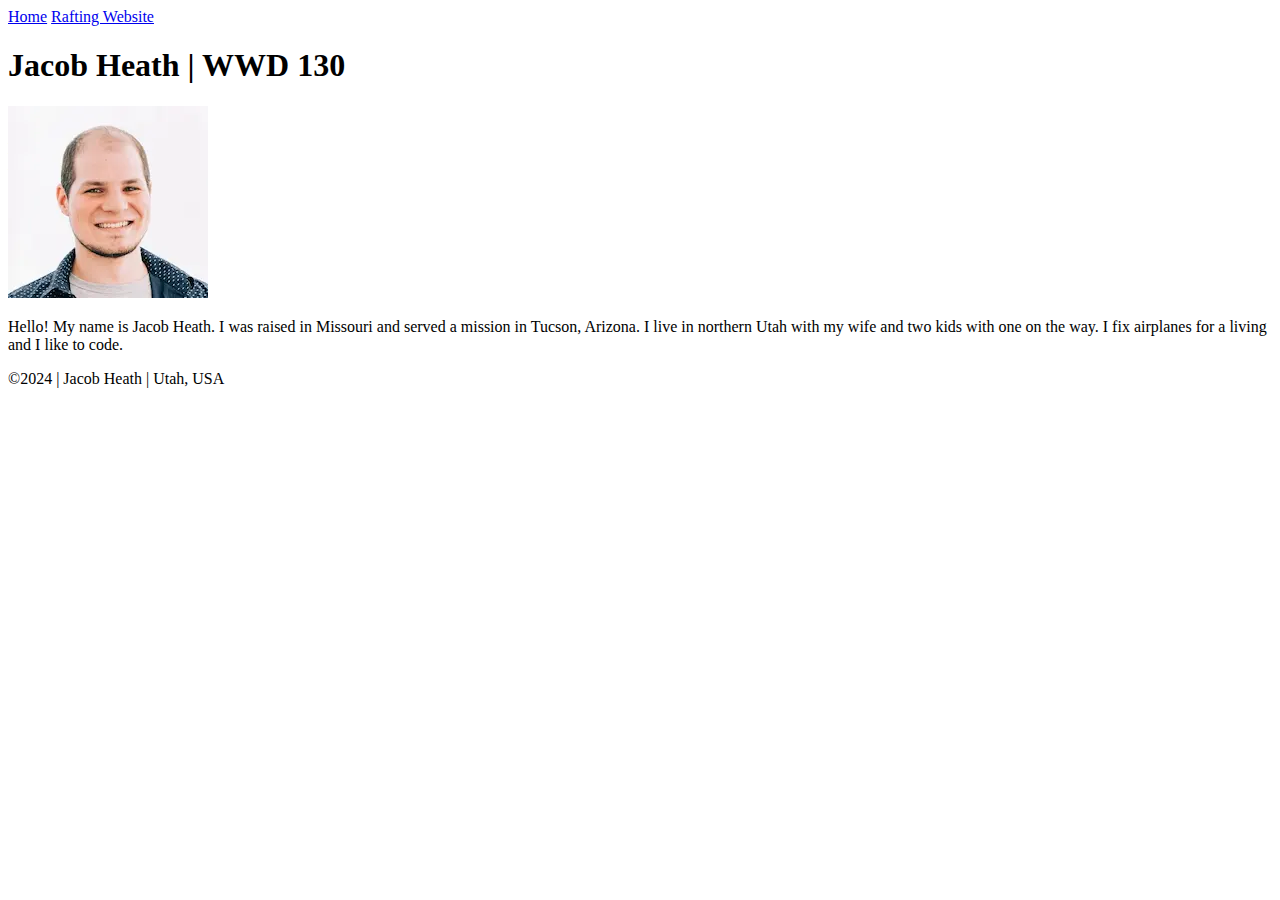
==== index.html @ cacb5f5a "Inititial site setup for WDD130 BYU Pathway." ====
<!DOCTYPE html>
<html lang="en-US">
  <head>
    <meta charset="utf-8">
    <meta name="viewport" content="width=device-width,initial-scale=1.0">
    <title>Jacob Heath | WDD 130</title>
  </head>
  <body>
    <header>
      <nav>
        <a href="#">Home</a>
        <a href="wwr/">Rafting Website</a>
      </nav>
    </header>
    <main>
      <h1>Jacob Heath | WWD 130</h1>
      <img src="images/profile.webp" alt="profile.webp" width="200">
      <p>Hello! My name is Jacob Heath. I was raised in Missouri and served a mission in Tucson, Arizona. I live in northern Utah with my wife and two kids with one on the way. I fix airplanes for a living and I like to code.</p>
    </main>
    <footer>
      <p>©2024 | Jacob Heath | Utah, USA</p>
    </footer>
  </body>
</html>
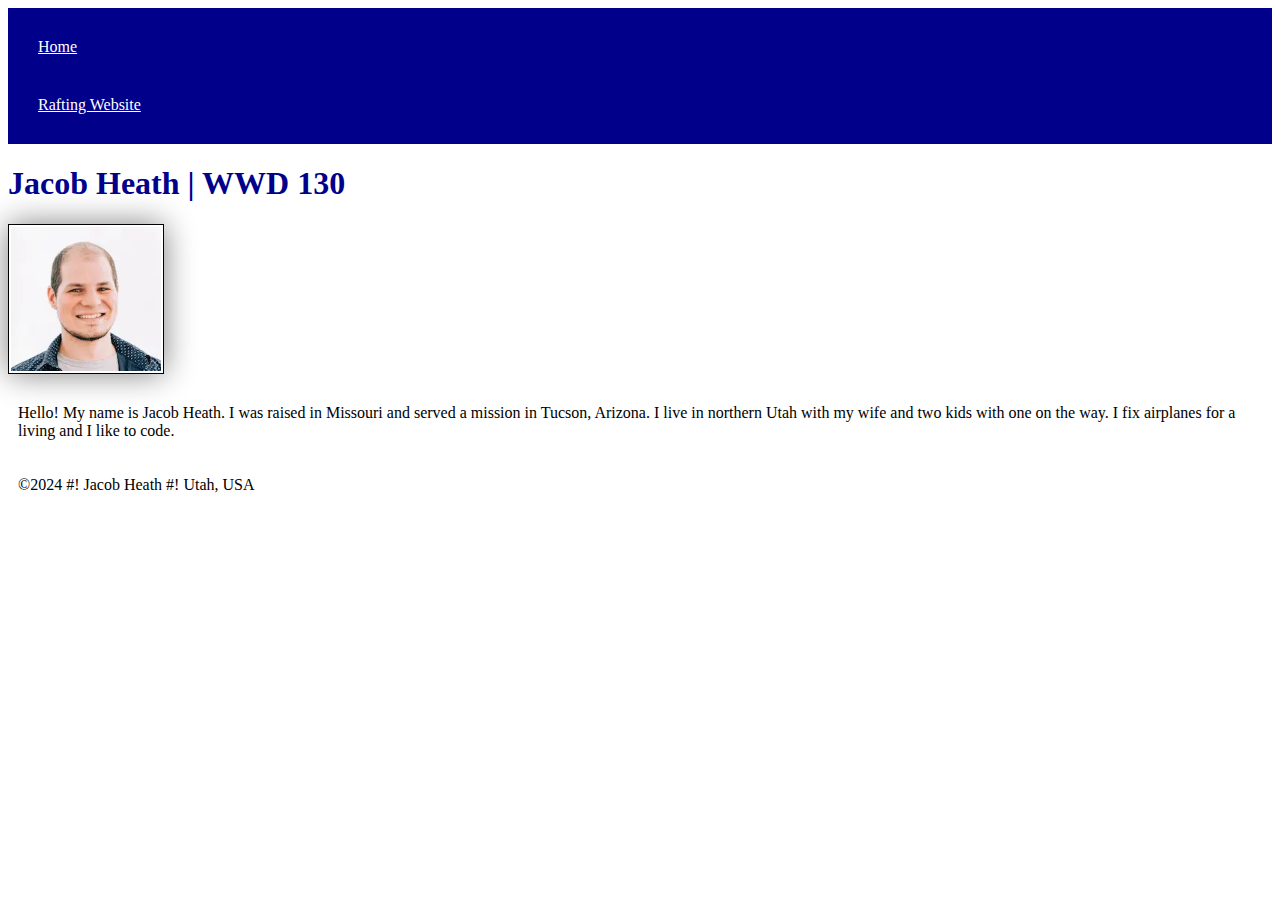
==== commit a21b234a: "Added some CSS styling to index page and changed footer content." ====
--- a/index.html
+++ b/index.html
@@ -1,6 +1,7 @@
 <!DOCTYPE html>
 <html lang="en-US">
   <head>
+    <link rel="stylesheet" href="styles/styles.css">
     <meta charset="utf-8">
     <meta name="viewport" content="width=device-width,initial-scale=1.0">
     <title>Jacob Heath | WDD 130</title>
@@ -18,7 +19,7 @@
       <p>Hello! My name is Jacob Heath. I was raised in Missouri and served a mission in Tucson, Arizona. I live in northern Utah with my wife and two kids with one on the way. I fix airplanes for a living and I like to code.</p>
     </main>
     <footer>
-      <p>©2024 | Jacob Heath | Utah, USA</p>
+      <p>©2024 #! Jacob Heath #! Utah, USA</p>
     </footer>
   </body>
 </html>--- a/styles/styles.css
+++ b/styles/styles.css
@@ -0,0 +1,22 @@
+nav {
+    background-color: darkblue;
+    padding: 10px;
+}
+nav a {
+    color: white;
+    display: block;
+    padding: 20px;
+}
+h1 {
+    color: darkblue;
+}
+img {
+    width: 150px;
+    height: auto;
+    border: 1px solid black;
+    padding: 2px;
+    box-shadow: 0 0 30px gray;
+}
+p {
+    padding: 10px;
+}
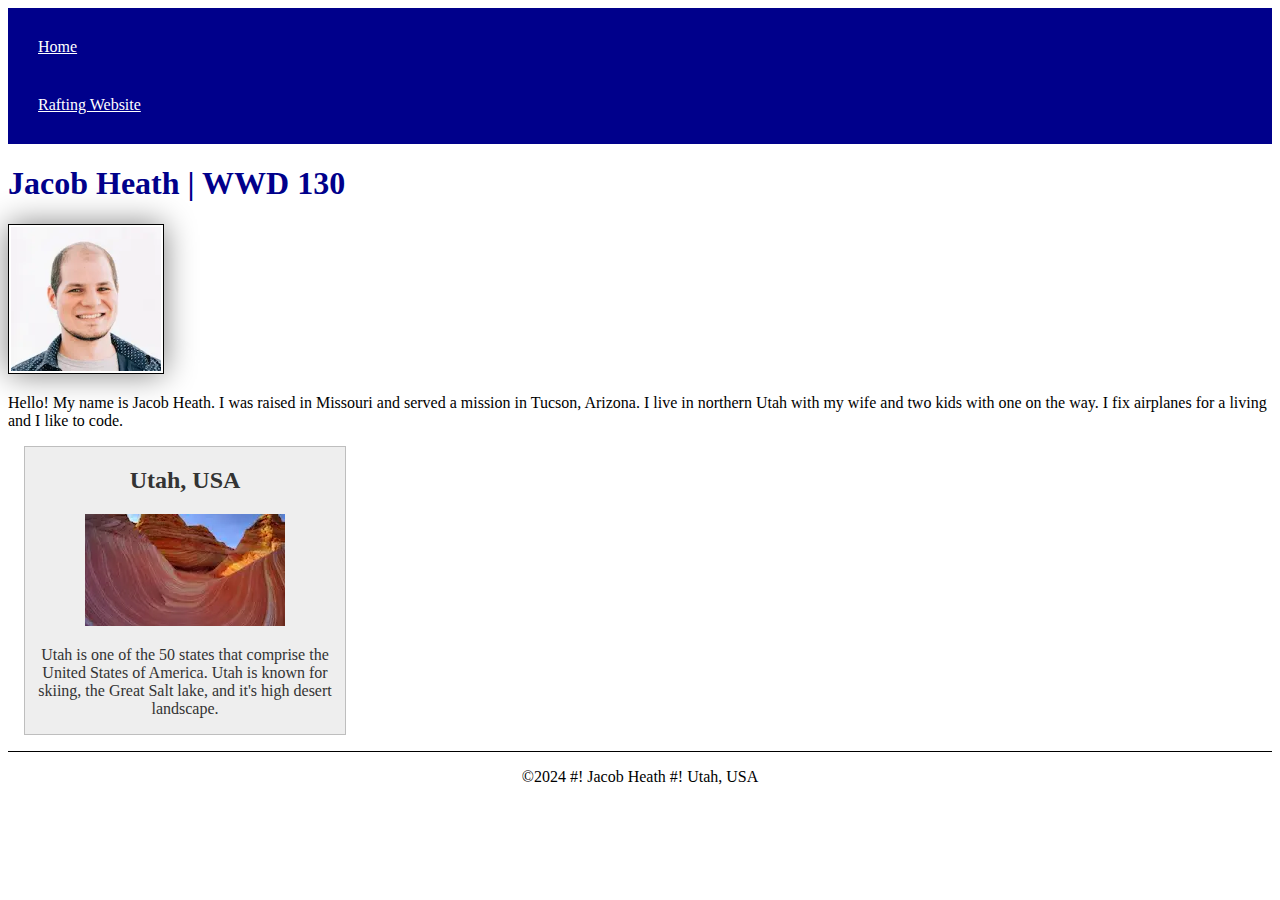
==== commit d067cd5f: "Changes to index and style for better looking launch page for website." ====
--- a/index.html
+++ b/index.html
@@ -1,10 +1,12 @@
 <!DOCTYPE html>
 <html lang="en-US">
   <head>
-    <link rel="stylesheet" href="styles/styles.css">
     <meta charset="utf-8">
     <meta name="viewport" content="width=device-width,initial-scale=1.0">
     <title>Jacob Heath | WDD 130</title>
+    <link rel="stylesheet" href="styles/styles.css">
+    <meta name="description" content="Jacob Heath's main page for his wdd130 web developement class personal project.">
+    <meta name="author" content="Jacob Heath">
   </head>
   <body>
     <header>
@@ -18,6 +20,11 @@
       <img src="images/profile.webp" alt="profile.webp" width="200">
       <p>Hello! My name is Jacob Heath. I was raised in Missouri and served a mission in Tucson, Arizona. I live in northern Utah with my wife and two kids with one on the way. I fix airplanes for a living and I like to code.</p>
     </main>
+    <aside>
+      <h2>Utah, USA</h2>
+      <img src="images/utah.webp" width="200">
+      <p>Utah is one of the 50 states that comprise the United States of America. Utah is known for skiing, the Great Salt lake, and it's high desert landscape.</p>
+    </aside>
     <footer>
       <p>©2024 #! Jacob Heath #! Utah, USA</p>
     </footer>
--- a/styles/styles.css
+++ b/styles/styles.css
@@ -10,7 +10,7 @@
 h1 {
     color: darkblue;
 }
-img {
+main img {
     width: 150px;
     height: auto;
     border: 1px solid black;
@@ -18,5 +18,26 @@
     box-shadow: 0 0 30px gray;
 }
 p {
-    padding: 10px;
+    padding: 0px;
 }
+main {
+    max-width: 840;
+}
+aside {
+    width: 20rem;
+    margin: 1rem;
+    border: 1px solid rgba(0, 0, 0, 0.2);
+    padding: ;
+    background-color: #eee;
+    color:#333;
+    text-align: center;
+}
+aside img {
+    width: 200px;
+    height: auto;
+}
+footer {
+    margin-top: 15px;
+    border-top: 1px solid #000000;
+    text-align: center;
+}
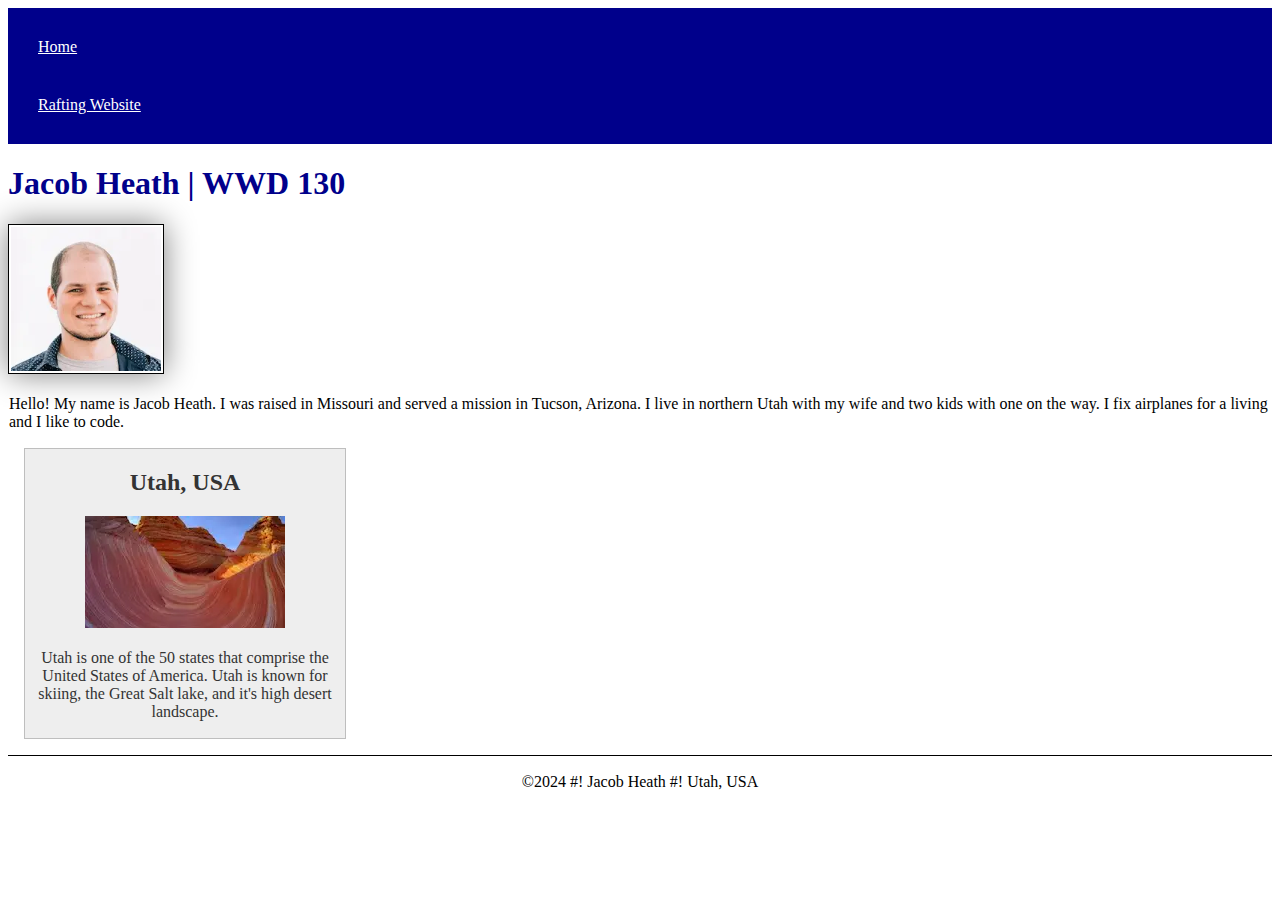
==== commit da3ca5d8: "Corrected errors." ====
--- a/index.html
+++ b/index.html
@@ -22,7 +22,7 @@
     </main>
     <aside>
       <h2>Utah, USA</h2>
-      <img src="images/utah.webp" width="200">
+      <img src="images/utah.webp" width="200" alt="images/utah.webp">
       <p>Utah is one of the 50 states that comprise the United States of America. Utah is known for skiing, the Great Salt lake, and it's high desert landscape.</p>
     </aside>
     <footer>
--- a/styles/styles.css
+++ b/styles/styles.css
@@ -18,7 +18,7 @@
     box-shadow: 0 0 30px gray;
 }
 p {
-    padding: 0px;
+    padding: 1px;
 }
 main {
     max-width: 840;
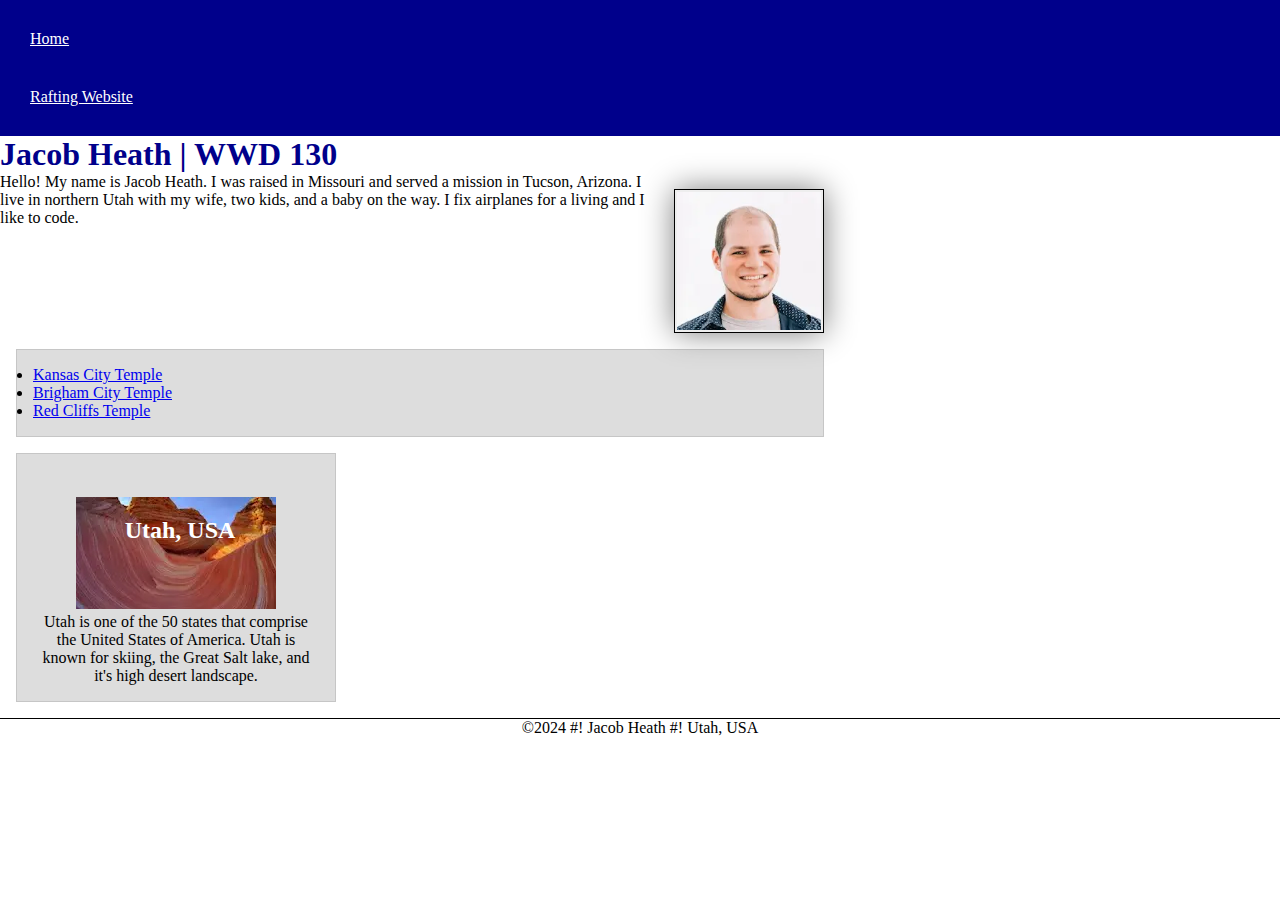
==== commit ef54b1a7: "Moved asside h2 to overlay aside img." ====
--- a/index.html
+++ b/index.html
@@ -18,9 +18,14 @@
     <main>
       <h1>Jacob Heath | WWD 130</h1>
       <img src="images/profile.webp" alt="profile.webp" width="200">
-      <p>Hello! My name is Jacob Heath. I was raised in Missouri and served a mission in Tucson, Arizona. I live in northern Utah with my wife and two kids with one on the way. I fix airplanes for a living and I like to code.</p>
+      <p>Hello! My name is Jacob Heath. I was raised in Missouri and served a mission in Tucson, Arizona. I live in northern Utah with my wife, two kids, and a baby on the way. I fix airplanes for a living and I like to code.</p>
+      <ul class="box">
+        <li><a href="https://www.churchofjesuschrist.org/temples/details/kansas-city-missouri-temple?lang=eng" target="_blank">Kansas City Temple</a></li>
+        <li><a href="https://www.churchofjesuschrist.org/temples/details/brigham-city-utah-temple?lang=eng" target="_blank">Brigham City Temple</a></li>
+        <li><a href="https://www.churchofjesuschrist.org/temples/details/red-cliffs-utah-temple?lang=eng" target="_blank">Red Cliffs Temple</a></li>
+      </ul>
     </main>
-    <aside>
+    <aside class="box">
       <h2>Utah, USA</h2>
       <img src="images/utah.webp" width="200" alt="images/utah.webp">
       <p>Utah is one of the 50 states that comprise the United States of America. Utah is known for skiing, the Great Salt lake, and it's high desert landscape.</p>
@@ -29,4 +34,5 @@
       <p>©2024 #! Jacob Heath #! Utah, USA</p>
     </footer>
   </body>
+  <!-- Edited last by Jacob Heath, 2024/11/22 -->
 </html>--- a/styles/styles.css
+++ b/styles/styles.css
@@ -1,5 +1,18 @@
+:root {
+    --heading-background-color: darkblue;
+    --general-photo-border: 1px solid black;
+    --box-shadow-general: 0 0 30px gray;
+    --background-color-photo-general: #eee; 
+}
+
+* {
+    margin: 0;
+    padding: 0;
+    box-sizing: border-box;
+}
+
 nav {
-    background-color: darkblue;
+    background-color: var(--heading-background-color);
     padding: 10px;
 }
 nav a {
@@ -8,36 +21,57 @@
     padding: 20px;
 }
 h1 {
-    color: darkblue;
+    color: var(--heading-background-color);
 }
 main img {
     width: 150px;
+    margin: 1rem;
     height: auto;
-    border: 1px solid black;
+    border: var(--general-photo-border);
+    background-color: var(--background-color-photo-general);
     padding: 2px;
-    box-shadow: 0 0 30px gray;
+    box-shadow: var(--box-shadow-general);
+    float: right;
 }
 p {
-    padding: 1px;
+    padding: 0px;
 }
 main {
-    max-width: 840;
+    max-width: 840px;
 }
 aside {
     width: 20rem;
     margin: 1rem;
-    border: 1px solid rgba(0, 0, 0, 0.2);
-    padding: ;
-    background-color: #eee;
+    border: var(--general-photo-border);
+    padding: 1rem;
+    background-color: var(--background-color-photo-general);
     color:#333;
     text-align: center;
+    /* box-shadow: var(--box-shadow-general); */
+}
+aside h2 {
+    position: relative;
+    top: 47px;
+    left: 4px;
+    color: white;
 }
 aside img {
     width: 200px;
     height: auto;
+    text-align: center;
 }
 footer {
     margin-top: 15px;
     border-top: 1px solid #000000;
     text-align: center;
 }
+
+/* Class Selectors */
+.box {
+    margin: 1rem;
+    border: 1px solid rgb(0 0 0 / .1);
+    padding: 1rem;
+    background-color: #ddd;
+    color: #000;
+    clear: both;
+}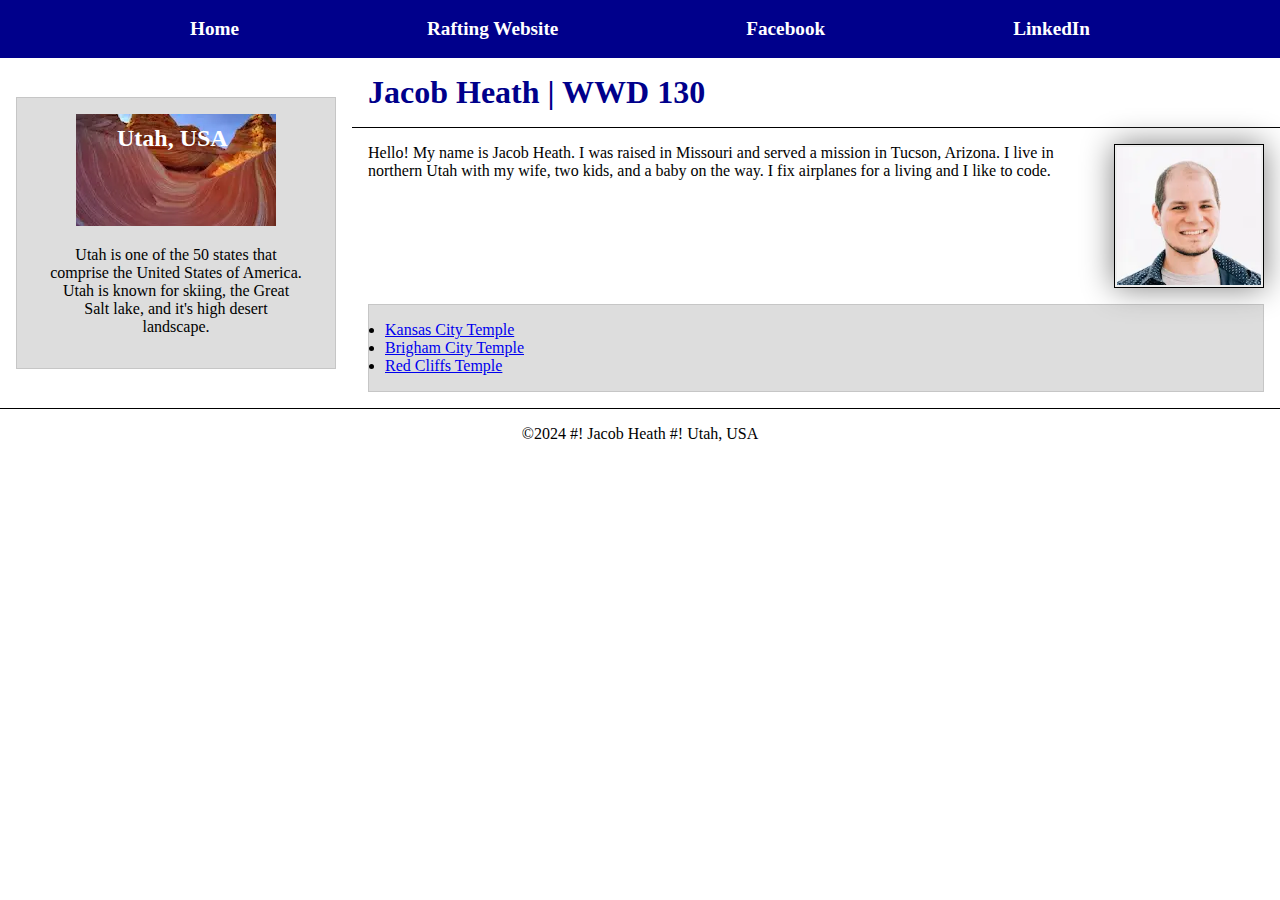
==== commit 393b5528: "Added flex and grid styling to index.html" ====
--- a/index.html
+++ b/index.html
@@ -13,23 +13,27 @@
       <nav>
         <a href="#">Home</a>
         <a href="wwr/">Rafting Website</a>
+        <a href="https://facebook.com">Facebook</a>
+        <a href="https://linkedin.com">LinkedIn</a>
       </nav>
     </header>
-    <main>
-      <h1>Jacob Heath | WWD 130</h1>
-      <img src="images/profile.webp" alt="profile.webp" width="200">
-      <p>Hello! My name is Jacob Heath. I was raised in Missouri and served a mission in Tucson, Arizona. I live in northern Utah with my wife, two kids, and a baby on the way. I fix airplanes for a living and I like to code.</p>
-      <ul class="box">
-        <li><a href="https://www.churchofjesuschrist.org/temples/details/kansas-city-missouri-temple?lang=eng" target="_blank">Kansas City Temple</a></li>
-        <li><a href="https://www.churchofjesuschrist.org/temples/details/brigham-city-utah-temple?lang=eng" target="_blank">Brigham City Temple</a></li>
-        <li><a href="https://www.churchofjesuschrist.org/temples/details/red-cliffs-utah-temple?lang=eng" target="_blank">Red Cliffs Temple</a></li>
-      </ul>
-    </main>
-    <aside class="box">
-      <h2>Utah, USA</h2>
-      <img src="images/utah.webp" width="200" alt="images/utah.webp">
-      <p>Utah is one of the 50 states that comprise the United States of America. Utah is known for skiing, the Great Salt lake, and it's high desert landscape.</p>
-    </aside>
+    <div class="grid">
+      <main>
+        <h1>Jacob Heath | WWD 130</h1>
+        <img src="images/profile.webp" alt="profile.webp" width="200">
+        <p>Hello! My name is Jacob Heath. I was raised in Missouri and served a mission in Tucson, Arizona. I live in northern Utah with my wife, two kids, and a baby on the way. I fix airplanes for a living and I like to code.</p>
+        <ul class="box">
+          <li><a href="https://www.churchofjesuschrist.org/temples/details/kansas-city-missouri-temple?lang=eng" target="_blank">Kansas City Temple</a></li>
+          <li><a href="https://www.churchofjesuschrist.org/temples/details/brigham-city-utah-temple?lang=eng" target="_blank">Brigham City Temple</a></li>
+          <li><a href="https://www.churchofjesuschrist.org/temples/details/red-cliffs-utah-temple?lang=eng" target="_blank">Red Cliffs Temple</a></li>
+        </ul>
+      </main>
+      <aside class="box">
+        <h2>Utah, USA</h2>
+        <img src="images/utah.webp" width="200" alt="images/utah.webp">
+        <p>Utah is one of the 50 states that comprise the United States of America. Utah is known for skiing, the Great Salt lake, and it's high desert landscape.</p>
+      </aside>
+    </div>
     <footer>
       <p>©2024 #! Jacob Heath #! Utah, USA</p>
     </footer>
--- a/styles/styles.css
+++ b/styles/styles.css
@@ -1,3 +1,7 @@
+
+
+/* W04: Using CSS Flex and Grid on the Course Home Page step 7.*/
+
 :root {
     --heading-background-color: darkblue;
     --general-photo-border: 1px solid black;
@@ -14,14 +18,22 @@
 nav {
     background-color: var(--heading-background-color);
     padding: 10px;
+    display: flex;
+    justify-content: space-evenly;
+    align-items: center;
 }
 nav a {
     color: white;
     display: block;
-    padding: 20px;
+    padding: 0.5rem;
+    text-decoration: none;
+    font-size: 1.2rem;
+    font-weight: 700;
 }
 h1 {
     color: var(--heading-background-color);
+    padding: 1rem;
+    border-bottom: 1px solid #000;
 }
 main img {
     width: 150px;
@@ -34,12 +46,13 @@
     float: right;
 }
 p {
-    padding: 0px;
+    padding: 1rem;
 }
 main {
-    max-width: 840px;
+    grid-column: 2/3;
 }
 aside {
+    position:relative;
     width: 20rem;
     margin: 1rem;
     border: var(--general-photo-border);
@@ -47,12 +60,13 @@
     background-color: var(--background-color-photo-general);
     color:#333;
     text-align: center;
-    /* box-shadow: var(--box-shadow-general); */
+    grid-column: 1/2;
+    grid-row: 1/2;
 }
 aside h2 {
-    position: relative;
-    top: 47px;
-    left: 4px;
+    position: absolute;
+    top: 27px;
+    left: 100px;
     color: white;
 }
 aside img {
@@ -66,6 +80,12 @@
     text-align: center;
 }
 
+header, .grid, footer {
+    margin: 0 auto;
+    display: grid;
+    align-items: center;
+}
+
 /* Class Selectors */
 .box {
     margin: 1rem;
